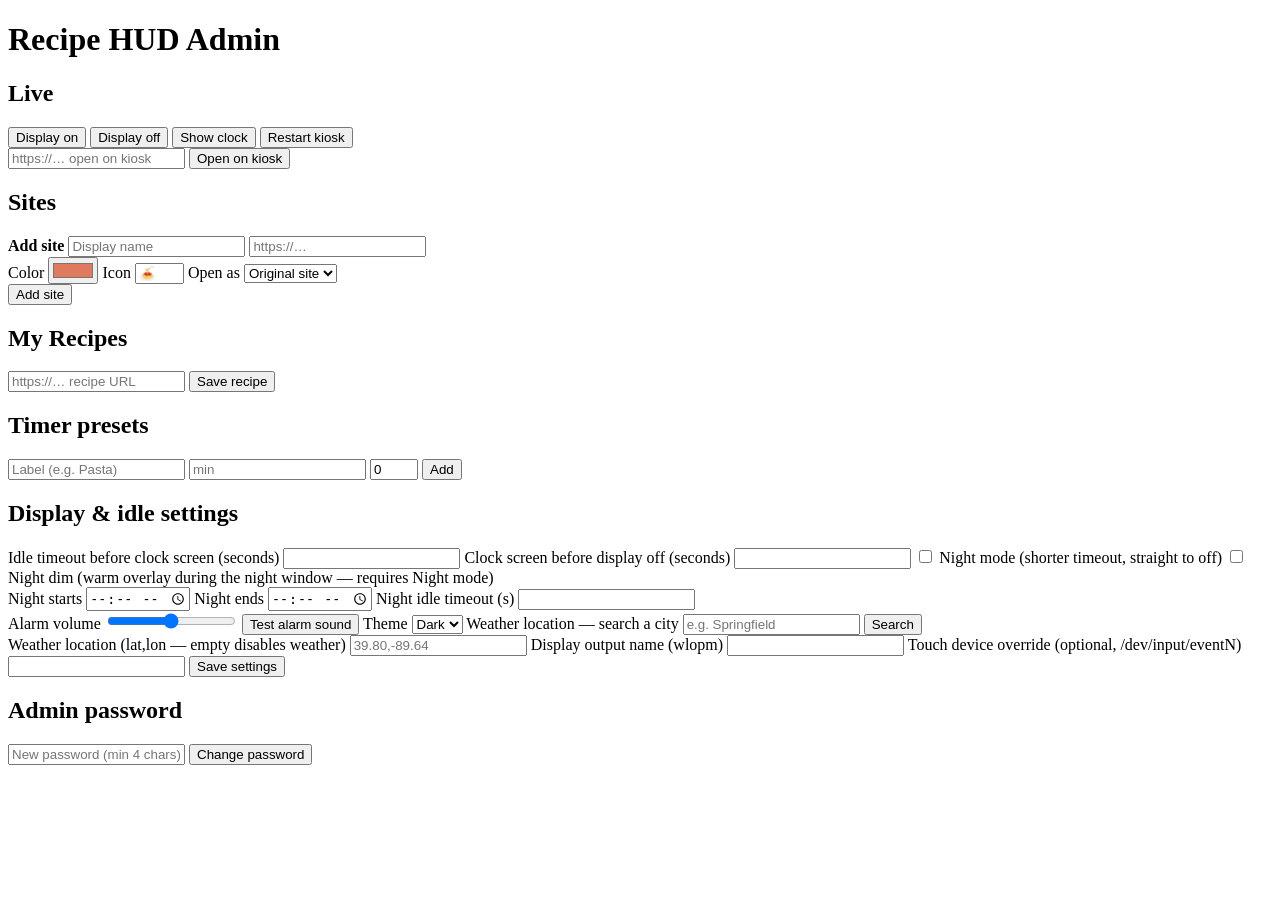
==== frontend/admin/index.html @ edbbddfc "Add v1.1 features: My Recipes, cook mode, weather, send-to-kiosk, night dim - My Recipes library: st" ====
<!doctype html>
<html lang="en">
<head>
  <meta charset="utf-8">
  <meta name="viewport" content="width=device-width, initial-scale=1">
  <title>Recipe HUD — Admin</title>
  <link rel="stylesheet" href="/shared/theme.css">
  <link rel="stylesheet" href="/admin/admin.css">
</head>
<body>
  <h1>Recipe HUD Admin</h1>

  <section id="live-section">
    <h2>Live</h2>
    <p id="live-display"></p>
    <div id="live-timers"></div>
    <div class="row">
      <button data-display="on">Display on</button>
      <button data-display="off">Display off</button>
      <button data-display="show-clock">Show clock</button>
      <button id="kiosk-restart" class="danger">Restart kiosk</button>
    </div>
    <div class="row">
      <input id="navigate-url" type="url" placeholder="https://… open on kiosk">
      <button id="navigate-go" class="primary">Open on kiosk</button>
    </div>
  </section>

  <section>
    <h2>Sites</h2>
    <div id="sites-list"></div>
    <form id="site-add" class="card">
      <strong>Add site</strong>
      <input name="name" placeholder="Display name" required>
      <input name="url" type="url" placeholder="https://…" required>
      <div class="row">
        <label>Color <input name="color" type="color" value="#e07a5f"></label>
        <label>Icon <input name="icon" placeholder="🍝" maxlength="8" size="4"></label>
        <label>Open as
          <select name="open_mode">
            <option value="direct">Original site</option>
            <option value="clean">Clean view</option>
          </select>
        </label>
      </div>
      <button class="primary">Add site</button>
    </form>
  </section>

  <section>
    <h2>My Recipes</h2>
    <div id="recipes-list"></div>
    <form id="recipe-add" class="card row">
      <input name="url" type="url" placeholder="https://… recipe URL" required>
      <button id="recipe-add-btn" class="primary">Save recipe</button>
    </form>
  </section>

  <section>
    <h2>Timer presets</h2>
    <div id="presets-list"></div>
    <form id="preset-add" class="card row">
      <input name="label" placeholder="Label (e.g. Pasta)" required>
      <input name="minutes" type="number" min="0" step="1" placeholder="min" required class="narrow">
      <input name="seconds" type="number" min="0" max="59" step="1" placeholder="sec" value="0" class="narrow">
      <button class="primary">Add</button>
    </form>
  </section>

  <section>
    <h2>Display &amp; idle settings</h2>
    <form id="settings-form" class="card">
      <label>Idle timeout before clock screen (seconds)
        <input name="idle_timeout_s" type="number" min="10"></label>
      <label>Clock screen before display off (seconds)
        <input name="clock_to_off_s" type="number" min="10"></label>
      <label class="check"><input name="night_mode_enabled" type="checkbox"> Night mode (shorter timeout, straight to off)</label>
      <label class="check"><input name="night_dim_enabled" type="checkbox"> Night dim (warm overlay during the night window — requires Night mode)</label>
      <div class="row">
        <label>Night starts <input name="night_off_start" type="time"></label>
        <label>Night ends <input name="night_off_end" type="time"></label>
        <label>Night idle timeout (s) <input name="night_idle_timeout_s" type="number" min="5" class="narrow"></label>
      </div>
      <label>Alarm volume <span id="volume-value"></span>
        <input name="alarm_volume" type="range" min="0" max="100">
      </label>
      <button type="button" id="test-alarm">Test alarm sound</button>
      <label>Theme
        <select name="theme"><option value="dark">Dark</option><option value="light">Light</option></select>
      </label>
      <label>Weather location — search a city
        <span class="row">
          <input id="geo-query" placeholder="e.g. Springfield">
          <button type="button" id="geo-search">Search</button>
        </span>
      </label>
      <div id="geo-results"></div>
      <label>Weather location (lat,lon — empty disables weather)
        <input name="weather_location" placeholder="39.80,-89.64"></label>
      <label>Display output name (wlopm) <input name="display_output"></label>
      <label>Touch device override (optional, /dev/input/eventN) <input name="touch_device"></label>
      <button class="primary">Save settings</button>
      <span id="settings-saved" hidden>✓ saved</span>
    </form>
  </section>

  <section>
    <h2>Admin password</h2>
    <form id="password-form" class="card row">
      <input name="password" type="password" placeholder="New password (min 4 chars)" minlength="4" required>
      <button class="primary">Change password</button>
    </form>
  </section>

  <script type="module" src="/admin/admin.js"></script>
</body>
</html>
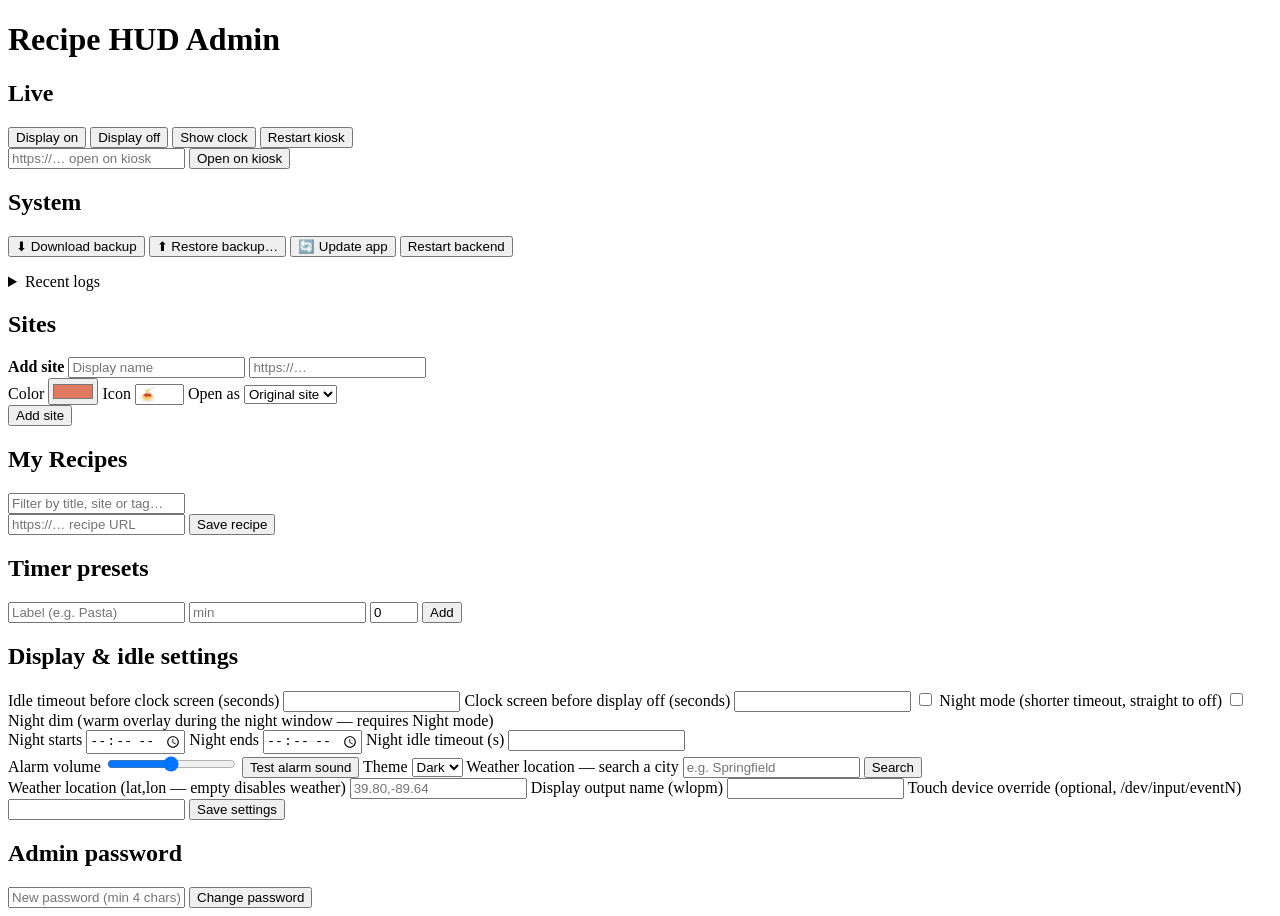
==== commit 93588f32: "Add v1.2 product-ready layer: System panel, recipe tags, scaling - Admin System panel: health (CPU t" ====
--- a/frontend/admin/index.html
+++ b/frontend/admin/index.html
@@ -26,6 +26,26 @@
     </div>
   </section>
 
+  <section id="system-section">
+    <h2>System</h2>
+    <div id="health-grid" class="card"></div>
+    <div class="row">
+      <a href="/api/system/backup" download><button type="button">⬇ Download backup</button></a>
+      <label class="file-btn">
+        <input id="restore-file" type="file" accept=".zip" hidden>
+        <button type="button" id="restore-btn">⬆ Restore backup…</button>
+      </label>
+      <button id="update-btn">🔄 Update app</button>
+      <button id="backend-restart">Restart backend</button>
+    </div>
+    <p id="system-status"></p>
+    <details>
+      <summary>Recent logs</summary>
+      <button id="logs-refresh">Refresh</button>
+      <pre id="sys-logs"></pre>
+    </details>
+  </section>
+
   <section>
     <h2>Sites</h2>
     <div id="sites-list"></div>
@@ -49,6 +69,7 @@
 
   <section>
     <h2>My Recipes</h2>
+    <input id="recipe-search" placeholder="Filter by title, site or tag…">
     <div id="recipes-list"></div>
     <form id="recipe-add" class="card row">
       <input name="url" type="url" placeholder="https://… recipe URL" required>
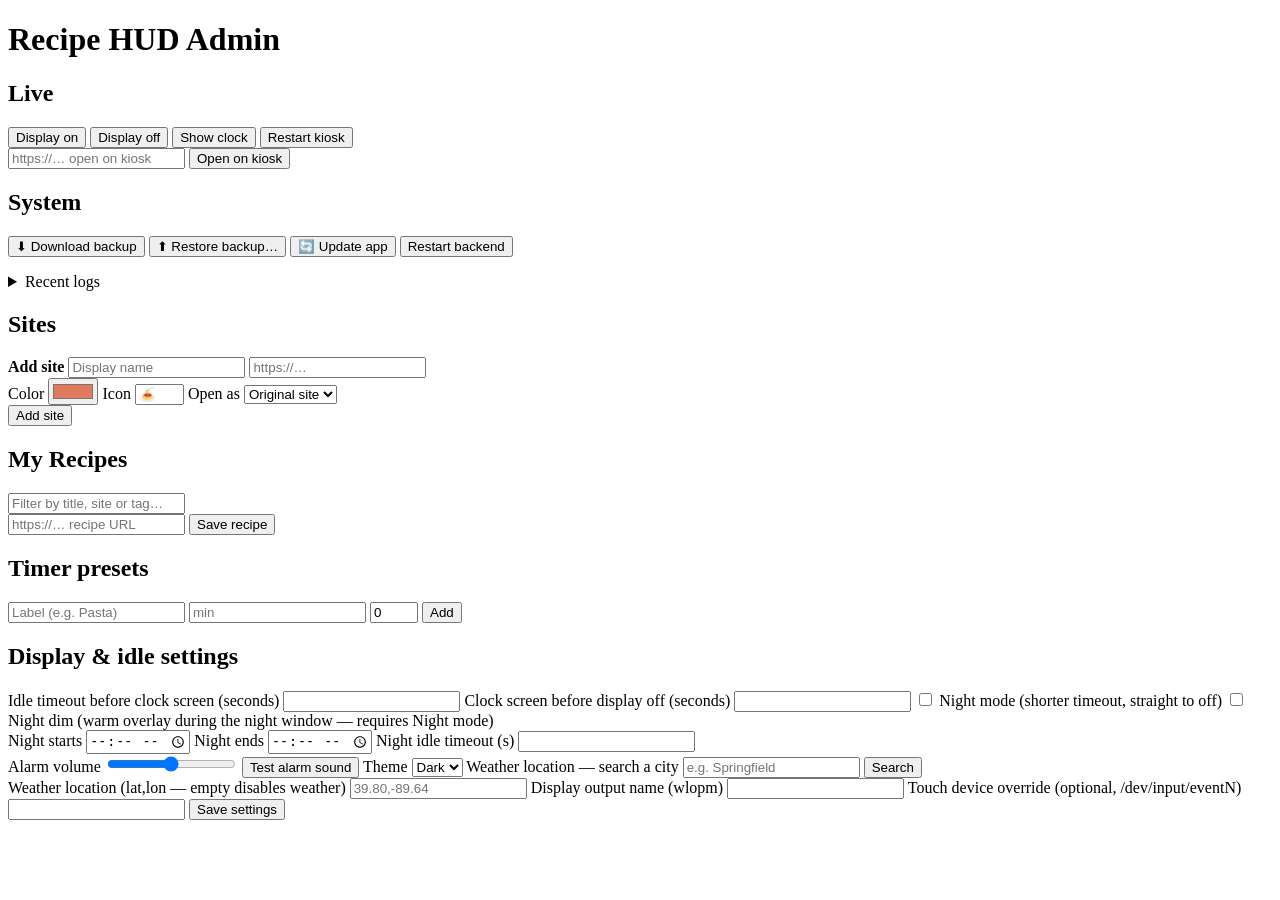
==== commit 1c7fbc6f: "Remove admin authentication entirely The admin panel required an HTTP Basic password from any host o" ====
--- a/frontend/admin/index.html
+++ b/frontend/admin/index.html
@@ -125,14 +125,6 @@
     </form>
   </section>
 
-  <section>
-    <h2>Admin password</h2>
-    <form id="password-form" class="card row">
-      <input name="password" type="password" placeholder="New password (min 4 chars)" minlength="4" required>
-      <button class="primary">Change password</button>
-    </form>
-  </section>
-
   <script type="module" src="/admin/admin.js"></script>
 </body>
 </html>
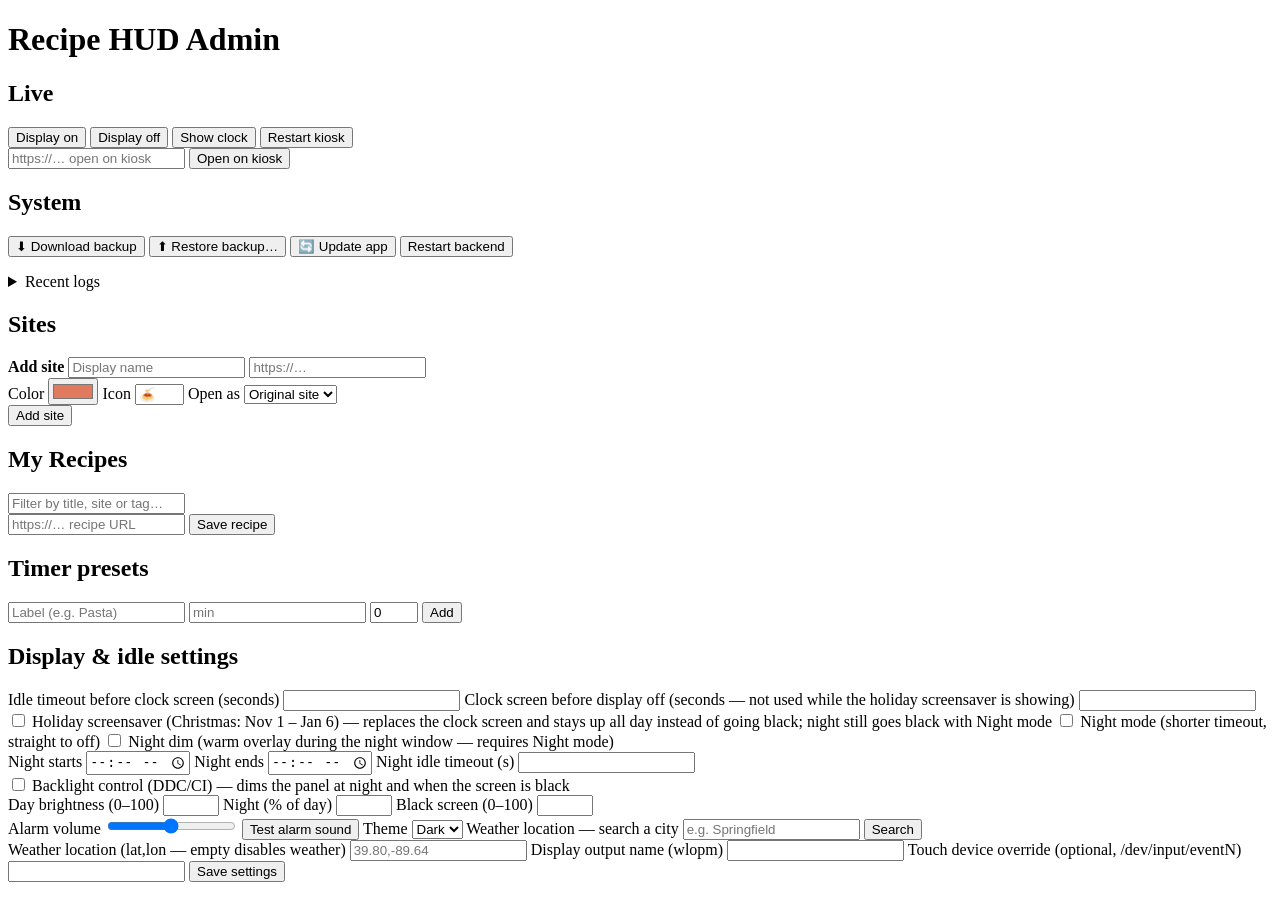
==== commit f253b956: "Add a Christmas screensaver and DDC/CI backlight dimming In season (Nov 1 - Jan 6) the idle clock be" ====
--- a/frontend/admin/index.html
+++ b/frontend/admin/index.html
@@ -93,14 +93,21 @@
     <form id="settings-form" class="card">
       <label>Idle timeout before clock screen (seconds)
         <input name="idle_timeout_s" type="number" min="10"></label>
-      <label>Clock screen before display off (seconds)
+      <label>Clock screen before display off (seconds — not used while the holiday screensaver is showing)
         <input name="clock_to_off_s" type="number" min="10"></label>
+      <label class="check"><input name="screensaver_enabled" type="checkbox"> Holiday screensaver (Christmas: Nov 1 – Jan 6) — replaces the clock screen and stays up all day instead of going black; night still goes black with Night mode</label>
       <label class="check"><input name="night_mode_enabled" type="checkbox"> Night mode (shorter timeout, straight to off)</label>
       <label class="check"><input name="night_dim_enabled" type="checkbox"> Night dim (warm overlay during the night window — requires Night mode)</label>
       <div class="row">
         <label>Night starts <input name="night_off_start" type="time"></label>
         <label>Night ends <input name="night_off_end" type="time"></label>
         <label>Night idle timeout (s) <input name="night_idle_timeout_s" type="number" min="5" class="narrow"></label>
+      </div>
+      <label class="check"><input name="backlight_control" type="checkbox"> Backlight control (DDC/CI) — dims the panel at night and when the screen is black</label>
+      <div class="row">
+        <label>Day brightness (0–100) <input name="brightness_active" type="number" min="0" max="100" class="narrow"></label>
+        <label>Night (% of day) <input name="brightness_night_pct" type="number" min="0" max="100" class="narrow"></label>
+        <label>Black screen (0–100) <input name="brightness_off" type="number" min="0" max="100" class="narrow"></label>
       </div>
       <label>Alarm volume <span id="volume-value"></span>
         <input name="alarm_volume" type="range" min="0" max="100">
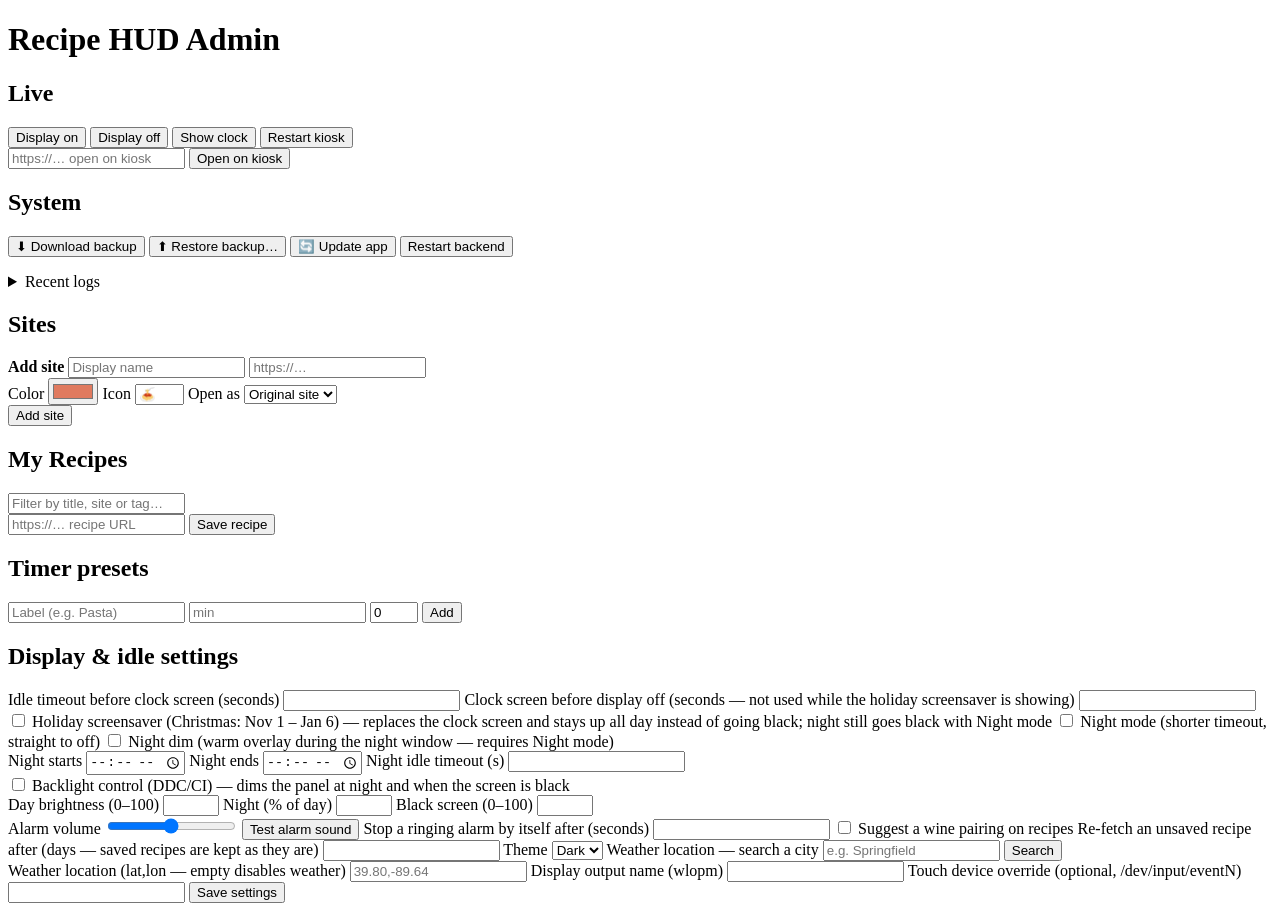
==== commit 84134228: "Low-severity fixes from the review: validation, clock steps, deploy and test hygiene Backend - setti" ====
--- a/frontend/admin/index.html
+++ b/frontend/admin/index.html
@@ -113,6 +113,11 @@
         <input name="alarm_volume" type="range" min="0" max="100">
       </label>
       <button type="button" id="test-alarm">Test alarm sound</button>
+      <label>Stop a ringing alarm by itself after (seconds)
+        <input name="alarm_auto_dismiss_s" type="number" min="10"></label>
+      <label class="check"><input name="wine_pairing_enabled" type="checkbox"> Suggest a wine pairing on recipes</label>
+      <label>Re-fetch an unsaved recipe after (days — saved recipes are kept as they are)
+        <input name="recipe_cache_max_age_days" type="number" min="1" class="narrow"></label>
       <label>Theme
         <select name="theme"><option value="dark">Dark</option><option value="light">Light</option></select>
       </label>
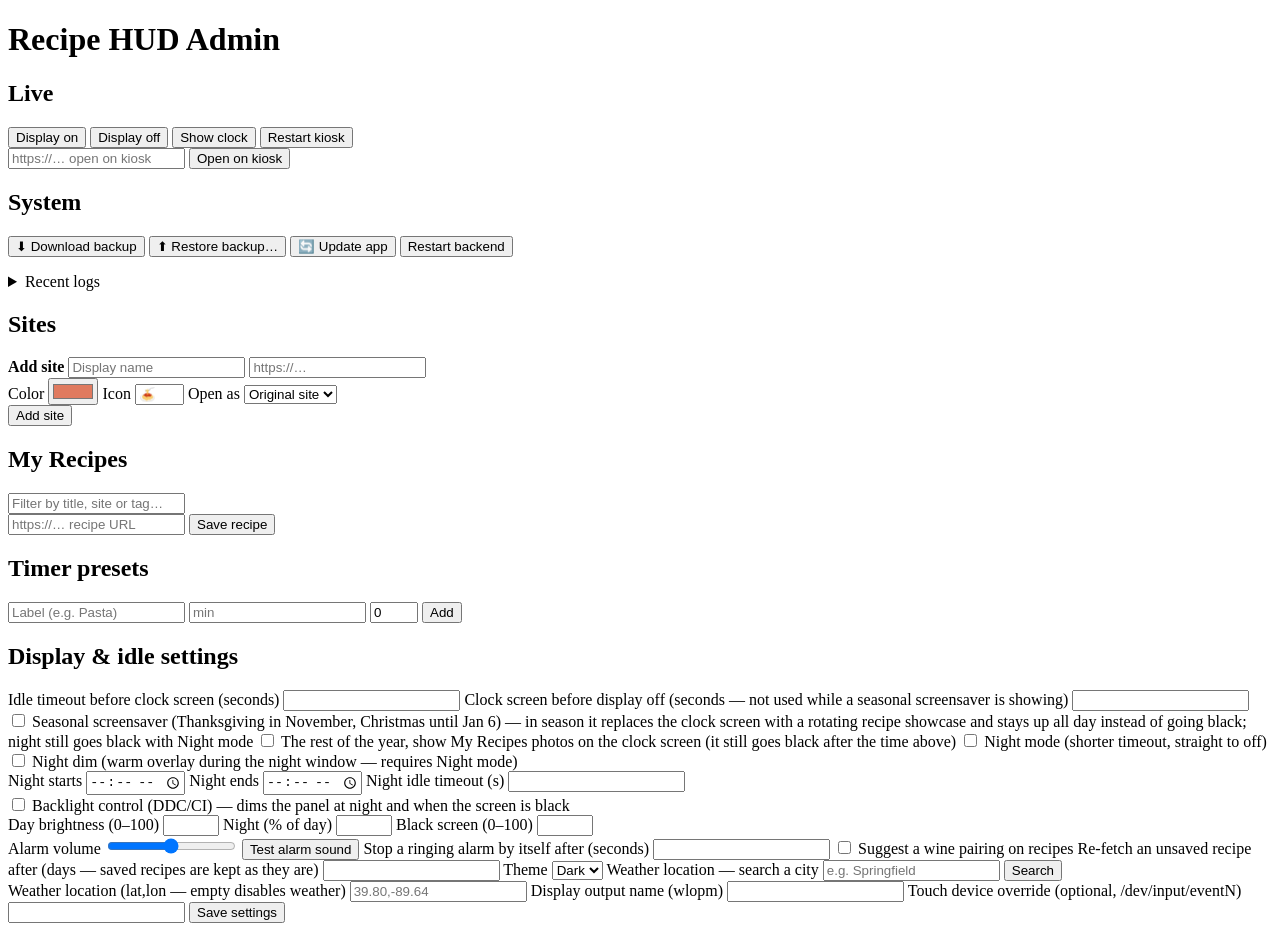
==== commit cb3909eb: "Make screensaver decks data-only; add Thanksgiving and a saved-recipes deck The screensaver had Chri" ====
--- a/frontend/admin/index.html
+++ b/frontend/admin/index.html
@@ -93,9 +93,10 @@
     <form id="settings-form" class="card">
       <label>Idle timeout before clock screen (seconds)
         <input name="idle_timeout_s" type="number" min="10"></label>
-      <label>Clock screen before display off (seconds — not used while the holiday screensaver is showing)
+      <label>Clock screen before display off (seconds — not used while a seasonal screensaver is showing)
         <input name="clock_to_off_s" type="number" min="10"></label>
-      <label class="check"><input name="screensaver_enabled" type="checkbox"> Holiday screensaver (Christmas: Nov 1 – Jan 6) — replaces the clock screen and stays up all day instead of going black; night still goes black with Night mode</label>
+      <label class="check"><input name="screensaver_enabled" type="checkbox"> Seasonal screensaver (Thanksgiving in November, Christmas until Jan 6) — in season it replaces the clock screen with a rotating recipe showcase and stays up all day instead of going black; night still goes black with Night mode</label>
+      <label class="check"><input name="screensaver_saved_enabled" type="checkbox"> The rest of the year, show My Recipes photos on the clock screen (it still goes black after the time above)</label>
       <label class="check"><input name="night_mode_enabled" type="checkbox"> Night mode (shorter timeout, straight to off)</label>
       <label class="check"><input name="night_dim_enabled" type="checkbox"> Night dim (warm overlay during the night window — requires Night mode)</label>
       <div class="row">
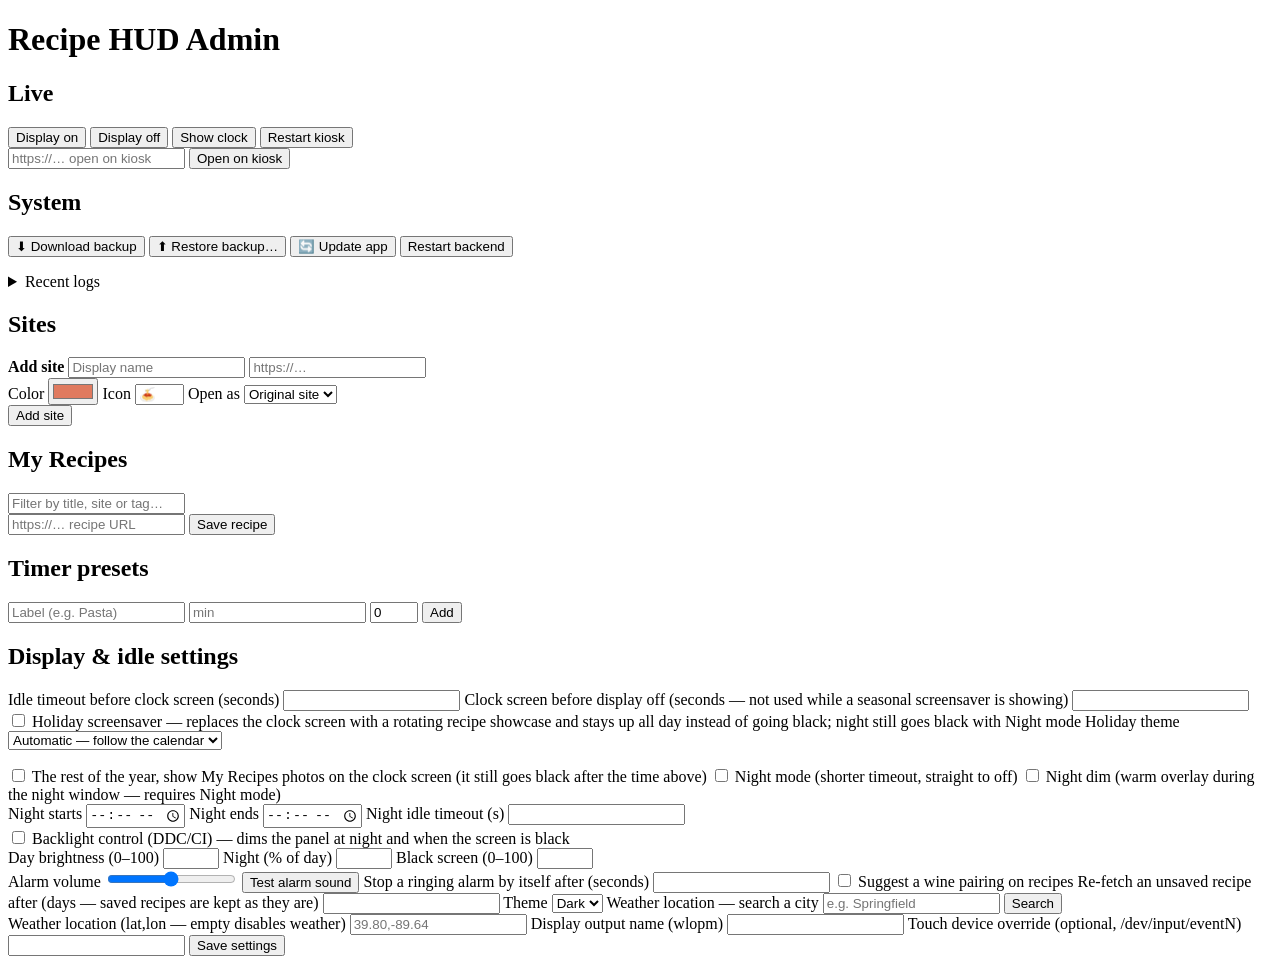
==== commit b1cd0acb: "Add a holiday theme picker to the admin panel; drop the stored admin password hash Theme picker: the" ====
--- a/frontend/admin/index.html
+++ b/frontend/admin/index.html
@@ -95,7 +95,11 @@
         <input name="idle_timeout_s" type="number" min="10"></label>
       <label>Clock screen before display off (seconds — not used while a seasonal screensaver is showing)
         <input name="clock_to_off_s" type="number" min="10"></label>
-      <label class="check"><input name="screensaver_enabled" type="checkbox"> Seasonal screensaver (Thanksgiving in November, Christmas until Jan 6) — in season it replaces the clock screen with a rotating recipe showcase and stays up all day instead of going black; night still goes black with Night mode</label>
+      <label class="check"><input name="screensaver_enabled" type="checkbox"> Holiday screensaver — replaces the clock screen with a rotating recipe showcase and stays up all day instead of going black; night still goes black with Night mode</label>
+      <label>Holiday theme
+        <select name="screensaver_theme"><option value="auto">Automatic — follow the calendar</option></select>
+      </label>
+      <p id="theme-hint" class="field-hint"></p>
       <label class="check"><input name="screensaver_saved_enabled" type="checkbox"> The rest of the year, show My Recipes photos on the clock screen (it still goes black after the time above)</label>
       <label class="check"><input name="night_mode_enabled" type="checkbox"> Night mode (shorter timeout, straight to off)</label>
       <label class="check"><input name="night_dim_enabled" type="checkbox"> Night dim (warm overlay during the night window — requires Night mode)</label>
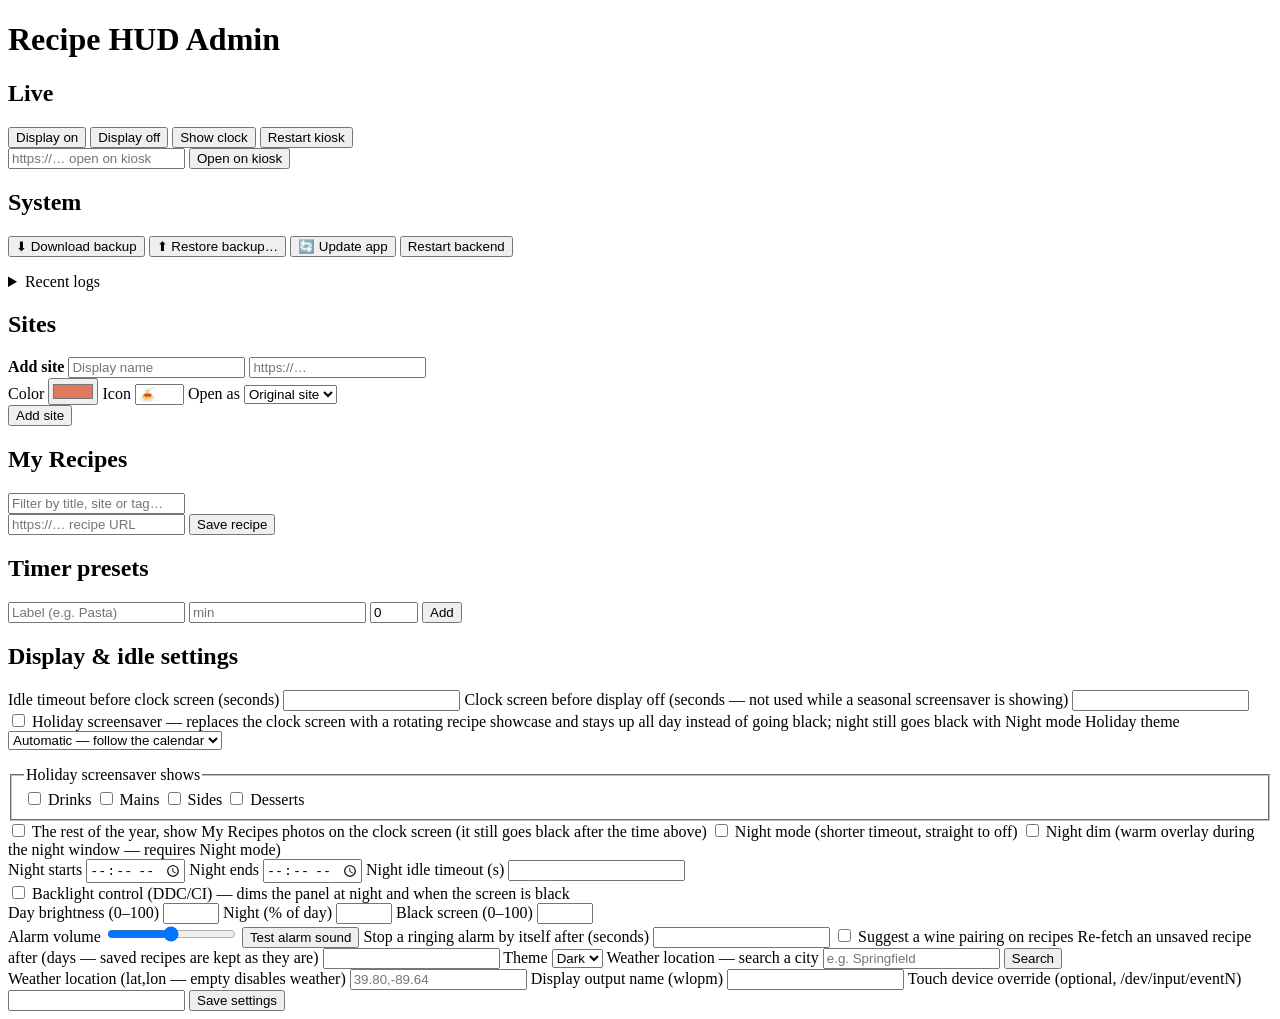
==== commit 1265eabf: "Let the holiday screensaver show only some kinds of card A new screensaver_categories setting (admin" ====
--- a/frontend/admin/index.html
+++ b/frontend/admin/index.html
@@ -100,6 +100,13 @@
         <select name="screensaver_theme"><option value="auto">Automatic — follow the calendar</option></select>
       </label>
       <p id="theme-hint" class="field-hint"></p>
+      <fieldset id="saver-categories" class="checks">
+        <legend>Holiday screensaver shows</legend>
+        <label class="check"><input type="checkbox" value="drink"> Drinks</label>
+        <label class="check"><input type="checkbox" value="main"> Mains</label>
+        <label class="check"><input type="checkbox" value="side"> Sides</label>
+        <label class="check"><input type="checkbox" value="dessert"> Desserts</label>
+      </fieldset>
       <label class="check"><input name="screensaver_saved_enabled" type="checkbox"> The rest of the year, show My Recipes photos on the clock screen (it still goes black after the time above)</label>
       <label class="check"><input name="night_mode_enabled" type="checkbox"> Night mode (shorter timeout, straight to off)</label>
       <label class="check"><input name="night_dim_enabled" type="checkbox"> Night dim (warm overlay during the night window — requires Night mode)</label>
